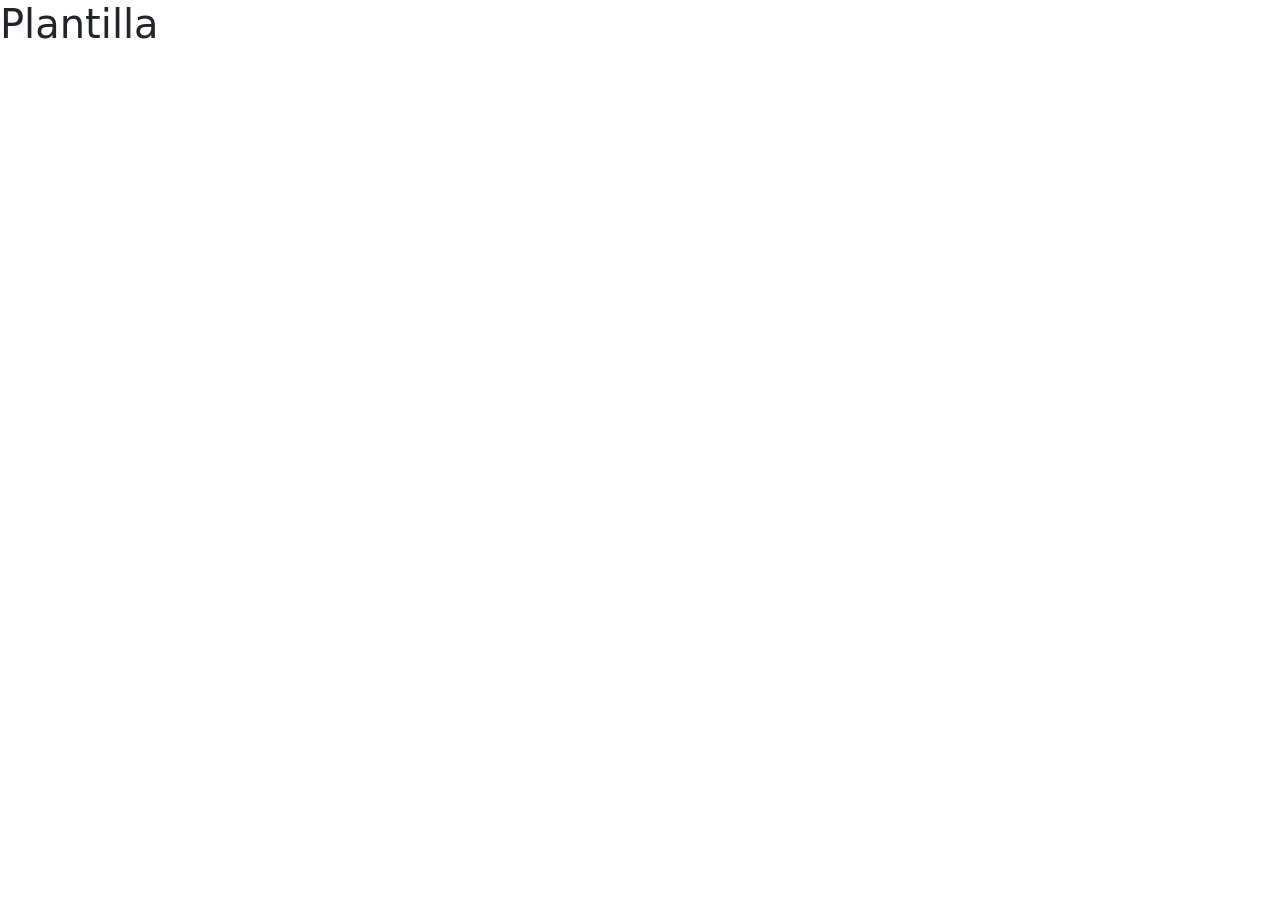
==== index.html @ c673c6f5 "Se sube el proyecto-ejercicio plantilla a repositorio" ====
<!DOCTYPE html>
<html lang="en">
  <head>
    <meta charset="UTF-8" />
    <meta name="viewport" content="width=device-width, initial-scale=1.0" />
    <link
      href="https://cdn.jsdelivr.net/npm/bootstrap@5.3.5/dist/css/bootstrap.min.css"
      rel="stylesheet"
      integrity="sha384-SgOJa3DmI69IUzQ2PVdRZhwQ+dy64/BUtbMJw1MZ8t5HZApcHrRKUc4W0kG879m7"
      crossorigin="anonymous"
    />
    <title>Plantilla</title>
  </head>
  <body>
    <h1>Plantilla</h1>

    <script
      src="https://cdn.jsdelivr.net/npm/bootstrap@5.3.5/dist/js/bootstrap.bundle.min.js"
      integrity="sha384-k6d4wzSIapyDyv1kpU366/PK5hCdSbCRGRCMv+eplOQJWyd1fbcAu9OCUj5zNLiq"
      crossorigin="anonymous"
    ></script>
    <script src="./js/main.js"></script>
  </body>
</html>
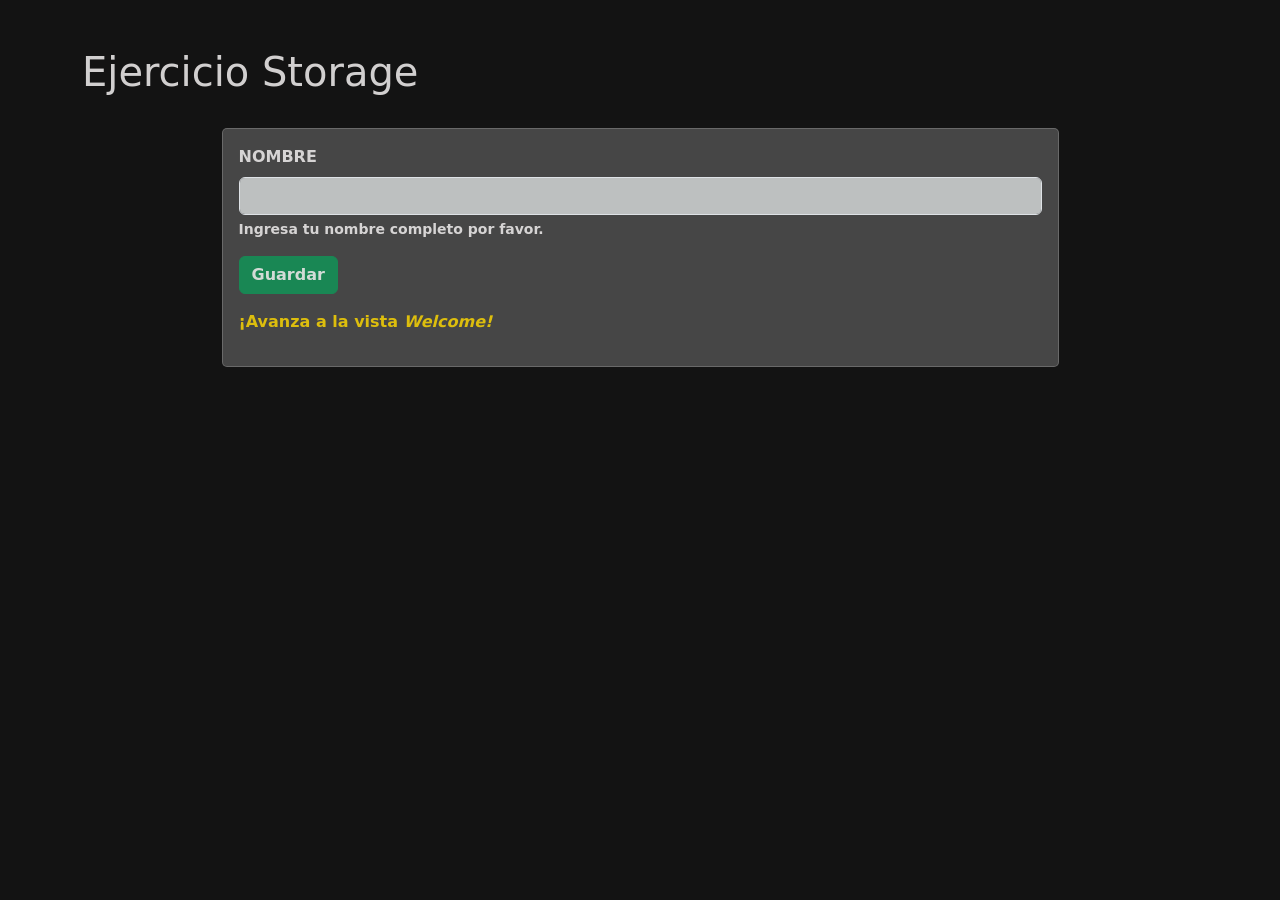
==== commit a93ece1d: "Se agrega ejercicio completado" ====
--- a/index.html
+++ b/index.html
@@ -9,10 +9,44 @@
       integrity="sha384-SgOJa3DmI69IUzQ2PVdRZhwQ+dy64/BUtbMJw1MZ8t5HZApcHrRKUc4W0kG879m7"
       crossorigin="anonymous"
     />
-    <title>Plantilla</title>
+    <link rel="stylesheet" href="./styles/index.css" />
+    <title>Web Storage</title>
   </head>
   <body>
-    <h1>Plantilla</h1>
+    <div class="container container-index mt-5">
+      <div class="titulo1">
+        <h1>Ejercicio Storage</h1>
+      </div>
+      <form
+        class="form-nombre w-75"
+        style="
+          border: 1px solid rgba(128, 128, 128, 0.596);
+          border-radius: 5px;
+          padding: 1rem;
+        "
+      >
+        <div class="mb-3">
+          <label for="entradaNombre" class="form-label">NOMBRE</label>
+          <input
+            type="text"
+            class="form-control"
+            id="entradaNombre"
+            aria-describedby="ayudaNombre"
+          />
+          <div id="ayudaNombre" class="form-text">
+            Ingresa tu nombre completo por favor.
+          </div>
+        </div>
+        <div class="mb-3">
+          <button type="submit" id="btnGuardar" class="btn btn-success">
+            Guardar
+          </button>
+        </div>
+        <div class="mb-3">
+          <a href="./welcome.html">¡Avanza a la vista <i>Welcome!</i></a>
+        </div>
+      </form>
+    </div>
 
     <script
       src="https://cdn.jsdelivr.net/npm/bootstrap@5.3.5/dist/js/bootstrap.bundle.min.js"
--- a/styles/index.css
+++ b/styles/index.css
@@ -0,0 +1,47 @@
+body {
+  --bg-color: rgba(0, 0, 0, 0.925);
+  --text-color: rgba(230, 227, 227, 0.904);
+  --inputs-color: rgba(220, 224, 224, 0.795);
+
+  background: var(--bg-color);
+  color: var(--text-color);
+}
+
+div.container-index form.form-nombre,
+div.vista-welcome {
+  background-color: rgba(255, 255, 255, 0.219);
+  font-weight: 600;
+  margin: auto;
+  margin-top: 2rem;
+}
+
+div.titulo1,
+div.titulo2 {
+  justify-items: center;
+}
+
+a {
+  text-decoration: none;
+  color: rgba(255, 217, 0, 0.815);
+}
+
+div#ayudaNombre {
+  color: var(--text-color);
+}
+
+button#btnGuardar,
+button#btnEliminar {
+  color: var(--text-color);
+  font-weight: 600;
+}
+
+div.texto-cambio {
+  background-color: var(--inputs-color);
+  padding: 1rem;
+  color: rgba(0, 0, 0, 0.747);
+  border-radius: 5px;
+}
+
+input#entradaNombre {
+  background-color: var(--inputs-color);
+}
